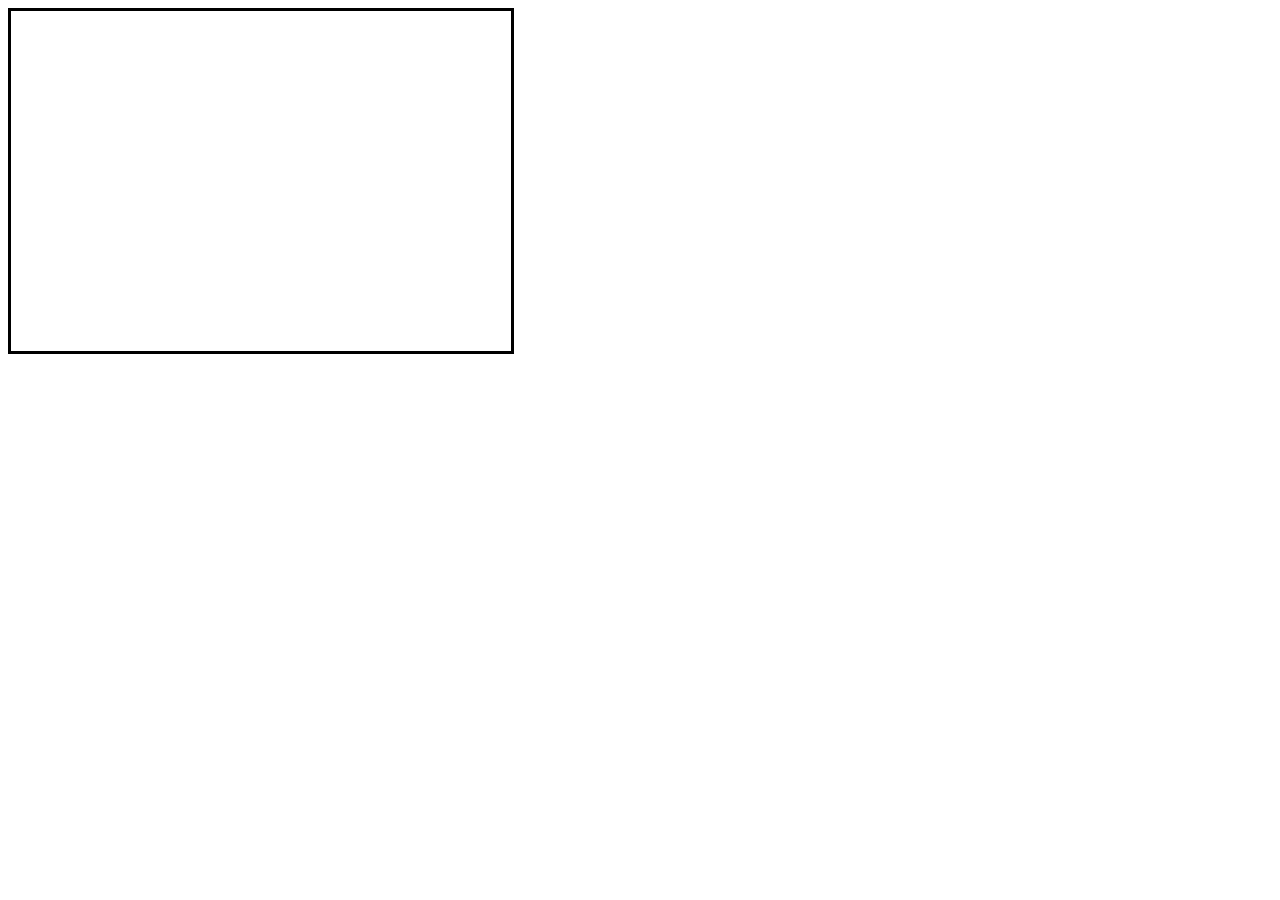
==== templates/src.html @ c484ddfd "Update src.html" ====
<!DOCTYPE html>
<html lang="en">
<head>
    <meta charset="UTF-8">
    <meta name="viewport" content="width=device-width, initial-scale=1.0">
     <link rel="stylesheet" href="https://unpkg.com/leaflet@1.9.4/dist/leaflet.css"
     integrity="sha256-p4NxAoJBhIIN+hmNHrzRCf9tD/miZyoHS5obTRR9BMY="
     crossorigin=""/>
    <title>Document</title>
    <script src="https://unpkg.com/leaflet@1.9.4/dist/leaflet.js"
     integrity="sha256-20nQCchB9co0qIjJZRGuk2/Z9VM+kNiyxNV1lvTlZBo="
     crossorigin=""></script>
</head>
<body>
      <script src="https://cdn.jsdelivr.net/npm/chart.js"></script>
      <script type = "module" src="https://www.chartjs.org/samples/2.9.4/utils.js"></script>
      <div id= "map" style="height: 340.4px; width: 500px; border: black solid;"></div>
      <script src="{{url_for('static', filename='map.js')}}"></script>

</body>
</html>
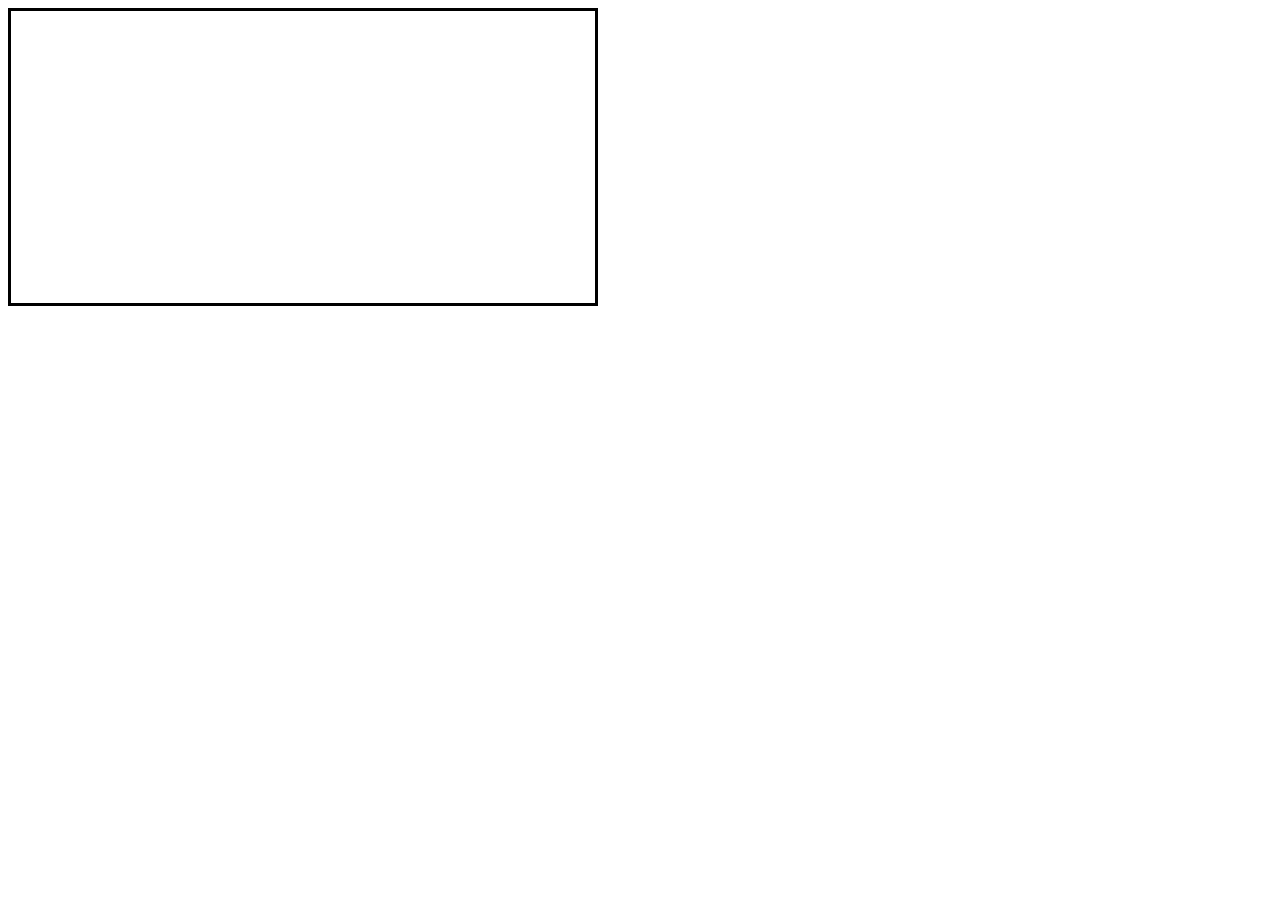
==== commit 358a4c71: "Update src.html" ====
--- a/templates/src.html
+++ b/templates/src.html
@@ -14,7 +14,7 @@
 <body>
       <script src="https://cdn.jsdelivr.net/npm/chart.js"></script>
       <script type = "module" src="https://www.chartjs.org/samples/2.9.4/utils.js"></script>
-      <div id= "map" style="height: 340.4px; width: 500px; border: black solid;"></div>
+      <div id= "map" style="height: 292px; width: 584px; border: black solid;"></div>
       <script src="{{url_for('static', filename='map.js')}}"></script>
 
 </body>
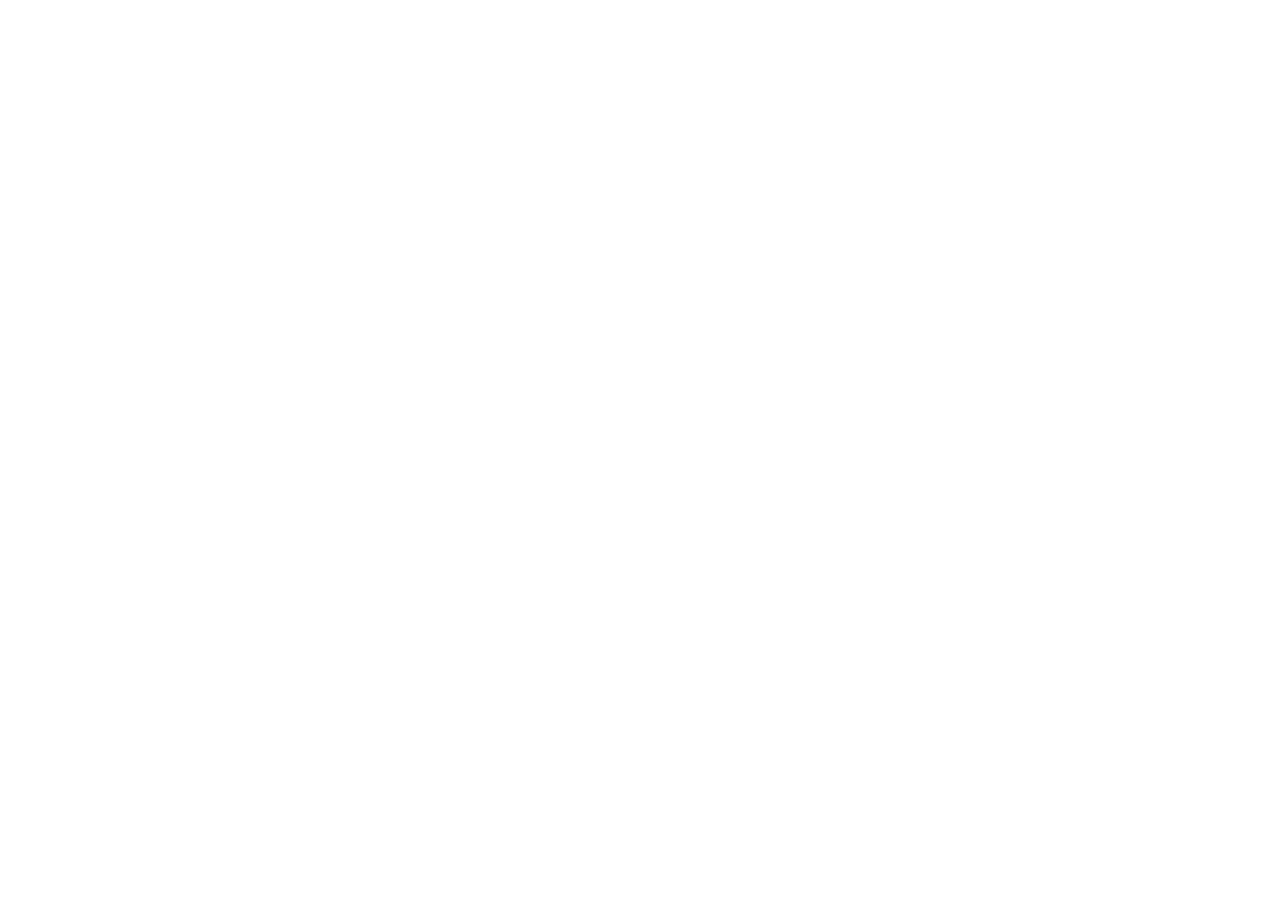
==== commit 099f618a: "Update src.html" ====
--- a/templates/src.html
+++ b/templates/src.html
@@ -14,7 +14,7 @@
 <body>
       <script src="https://cdn.jsdelivr.net/npm/chart.js"></script>
       <script type = "module" src="https://www.chartjs.org/samples/2.9.4/utils.js"></script>
-      <div id= "map" style="height: 292px; width: 584px; border: black solid;"></div>
+      <div id= "map" style="height: 292px; width: 584px;"></div>
       <script src="{{url_for('static', filename='map.js')}}"></script>
 
 </body>
